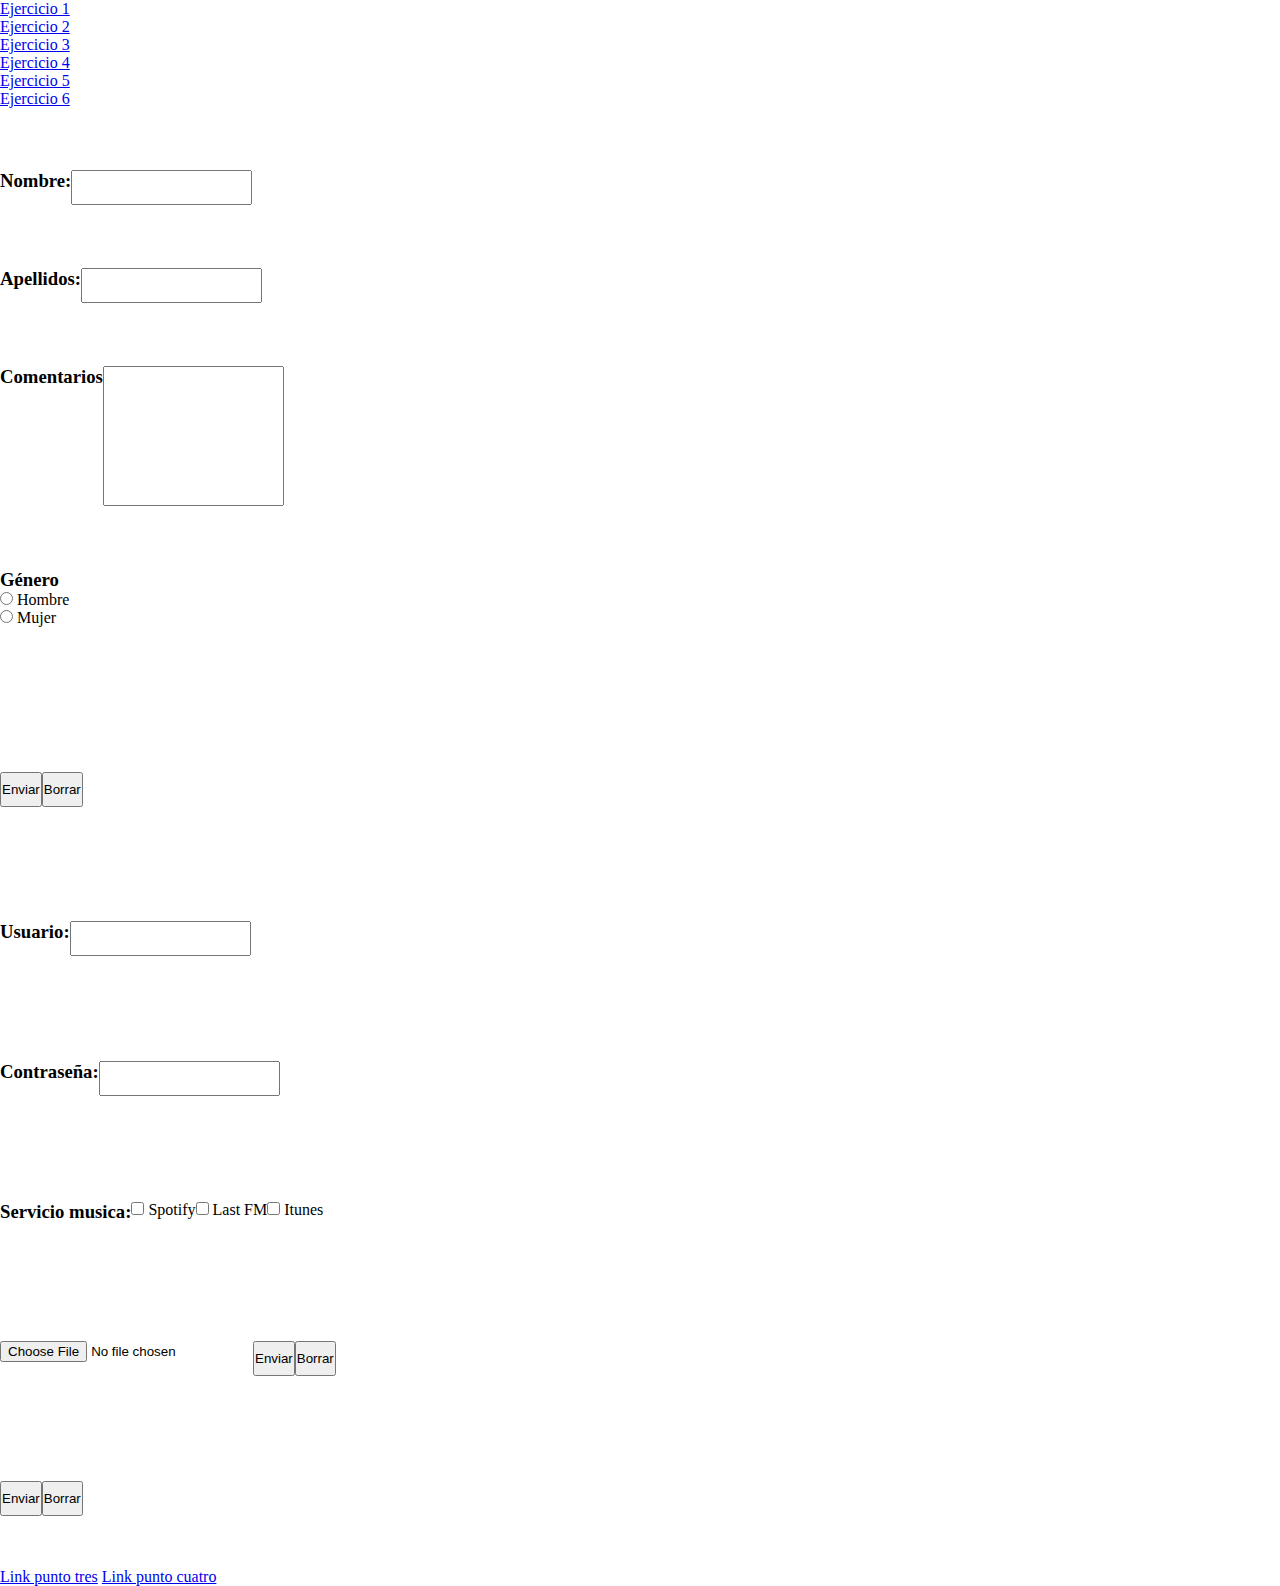
==== uno.html @ e3d5732c "Add files via upload" ====
<!DOCTYPE html>
<html lang="en">

<head>
    <meta charset="UTF-8">
    <meta http-equiv="X-UA-Compatible" content="IE=edge">
    <meta name="viewport" content="width=device-width, initial-scale=1.0">
    <link rel="stylesheet" href="uno.css">
    <title>ejercicios uno y dos</title>
</head>

<body>
    <nav>
        <ul>
            <ol>
                <li><a href="index.html">Ejercicio 1</a></li>
                <li><a href="index.html">Ejercicio 2</a></li>
                <li><a href="nueva.html">Ejercicio 3</a></li>
                <li><a href="glosario.html">Ejercicio 4</a></li>
                <li><a href="ejercicio5.html">Ejercicio 5</a></li>
                <li><a href="ejercicio6.html">Ejercicio 6</a></li>
            </ol>
        </ul>
    </nav>

    <form action="#">
        <div class="contenedor_formulario">
            <div class="contenedoruno">
                <h3>Nombre:</h3>
                <input type="name">
            </div>

            <div class="contenedordos">
                <h3>Apellidos: </h3>
                <input type="name">
            </div>

            <div class="contenedortres">
                <h3>Comentarios</h3>
                <input type="text">
            </div>

            <div class="contenedorcuatro">
                <h3>Género</h3>
                <label>
                    <input type="radio" name="opcion" value="opcion1"> Hombre
                </label>
                <label>
                    <input type="radio" name="opcion" value="opcion2"> Mujer
                </label>
            </div>

            <div class="contenedorcinco">
                <button>
                    Enviar
                </button>
                <button>
                    Borrar
                </button>
            </div>
        </div>
    </form>
    <div class="formulariodos">
        <div class="contenedorseis">
            <h3>Usuario:</h3>
            <input type="name">
        </div>

        <div class="contenedorsiete">
            <h3>Contraseña: </h3>
            <input type="name">
        </div>

        <div class="contenedorocho">
            <h3>Servicio musica: </h3>
            <label>
                <input type="checkbox" name="opcion1" value="opcion1"> Spotify
              </label>
              <label>
                <input type="checkbox" name="opcion2" value="opcion2"> Last FM
              </label>
              <label>
                <input type="checkbox" name="opcion2" value="opcion2"> Itunes
              </label>
        </div>
        <div class="contenedornueve">
            <input type="file" name="archivo">
  <input type="submit" value="Enviar">
  <input type="submit" value="Borrar">
        </div>
        <div class="contenedordiez">
            <button>
                Enviar
            </button>
            <button>
                Borrar
            </button>
        </div>

    </div>

    <a href="dos.html">Link punto tres</a>
    <a href="tres.html">Link punto cuatro</a>
</body>

</html>
---- uno.css ----
*{
    margin: 0%;
    padding: 0%;
    box-sizing: border-box;
}
.contenedor_formulario{
    margin-top: 30px;
    margin-bottom: 30px;
    width: 700px;
    height: 700px;
    /* background-color: aqua; */
    display: flex;
    flex-direction: column;
    justify-content: space-around;
    align-items: center;
}
.contenedor_formulario >div{
    display: flex;
}
.contenedoruno{
    width: 100%;
    height: 5%;
    /* background-color: yellow; */
}
.contenedordos{
    width: 100%;
    height: 5%;
    /* background-color: blue; */
}
.contenedortres{
    width: 100%;
    height: 20%;
    /* background-color: red; */
}
.contenedorcuatro{
    width: 100%;
    height: 20%;
    /* background-color: green; */
    display: flex;
    flex-direction: column;
}
.contenedorcinco{
    width: 100%;
    height: 20%;
    /* background-color: gray; */
    height: 5%;
}






.formulariodos{
    width: 700px;
    height: 700px;
    /* background-color: rgb(17, 255, 0); */
    display: flex;
    flex-direction: column;
    justify-content: space-around;
    align-items: center;
}
.formulariodos >div{
    display: flex;
}
.contenedorseis{
    width: 100%;
    height: 5%;
    /* background-color: blue; */
}
.contenedorsiete{
    width: 100%;
    height: 5%;
    /* background-color: blue; */
}
.contenedorocho{
    width: 100%;
    height: 5%;
    /* background-color: blue; */
}
.contenedornueve{
    width: 100%;
    height: 5%;
    /* background-color: blue; */
}
.contenedordiez{
    width: 100%;
    height: 5%;
    /* background-color: blue; */
}
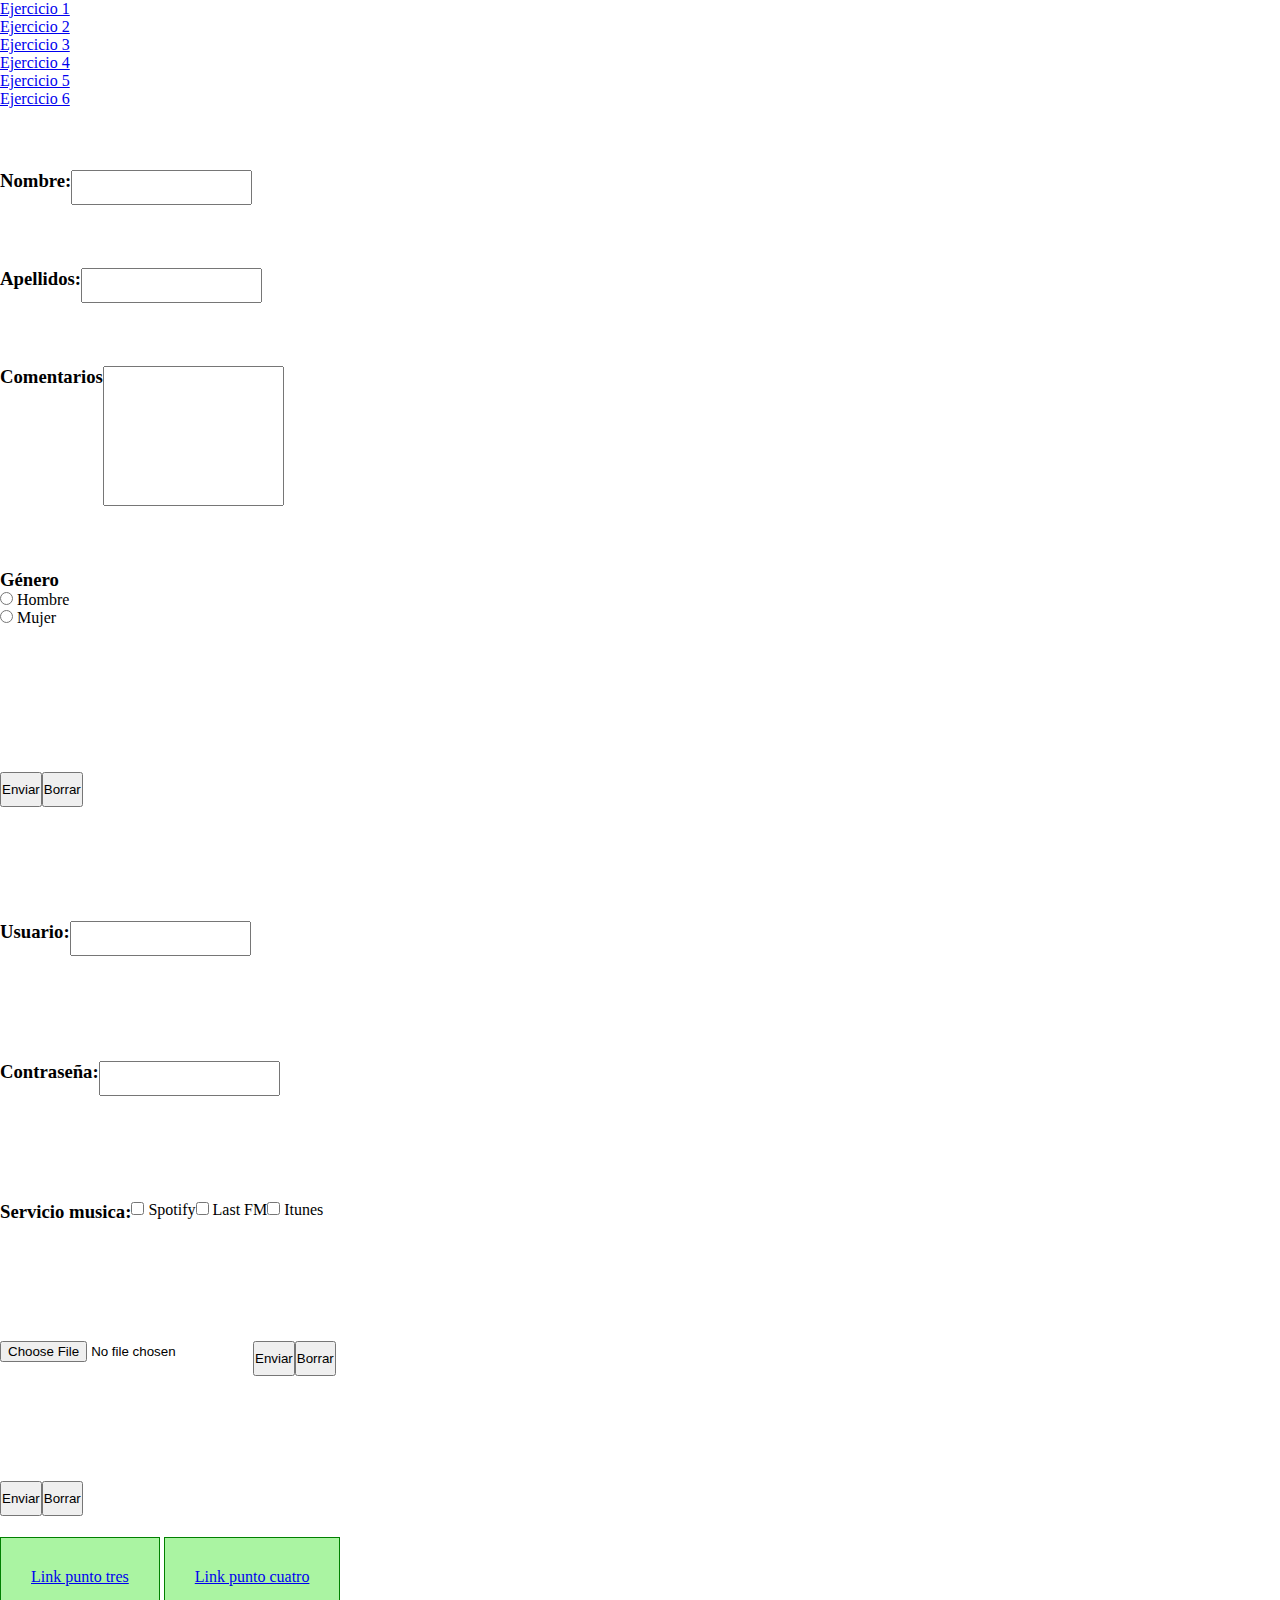
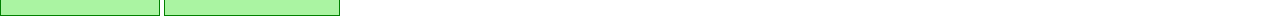
==== commit 0cbfc4a4: "Add files via upload" ====
--- a/uno.html
+++ b/uno.html
@@ -13,8 +13,8 @@
     <nav>
         <ul>
             <ol>
-                <li><a href="index.html">Ejercicio 1</a></li>
-                <li><a href="index.html">Ejercicio 2</a></li>
+                <li><a href="indexado.html">Ejercicio 1</a></li>
+                <li><a href="indexado.html">Ejercicio 2</a></li>
                 <li><a href="nueva.html">Ejercicio 3</a></li>
                 <li><a href="glosario.html">Ejercicio 4</a></li>
                 <li><a href="ejercicio5.html">Ejercicio 5</a></li>
@@ -99,8 +99,8 @@
 
     </div>
 
-    <a href="dos.html">Link punto tres</a>
-    <a href="tres.html">Link punto cuatro</a>
+    <a class="menu_abajo" href="dos.html">Link punto tres</a>
+    <a class="menu_abajo" href="tres.html">Link punto cuatro</a>
 </body>
 
 </html>--- a/uno.css
+++ b/uno.css
@@ -90,3 +90,10 @@
 }
 
 
+.menu_abajo{
+    width: 200px;
+    border: 1px solid green;
+    background-color: #49e83777;
+    padding: 30px;
+    
+}